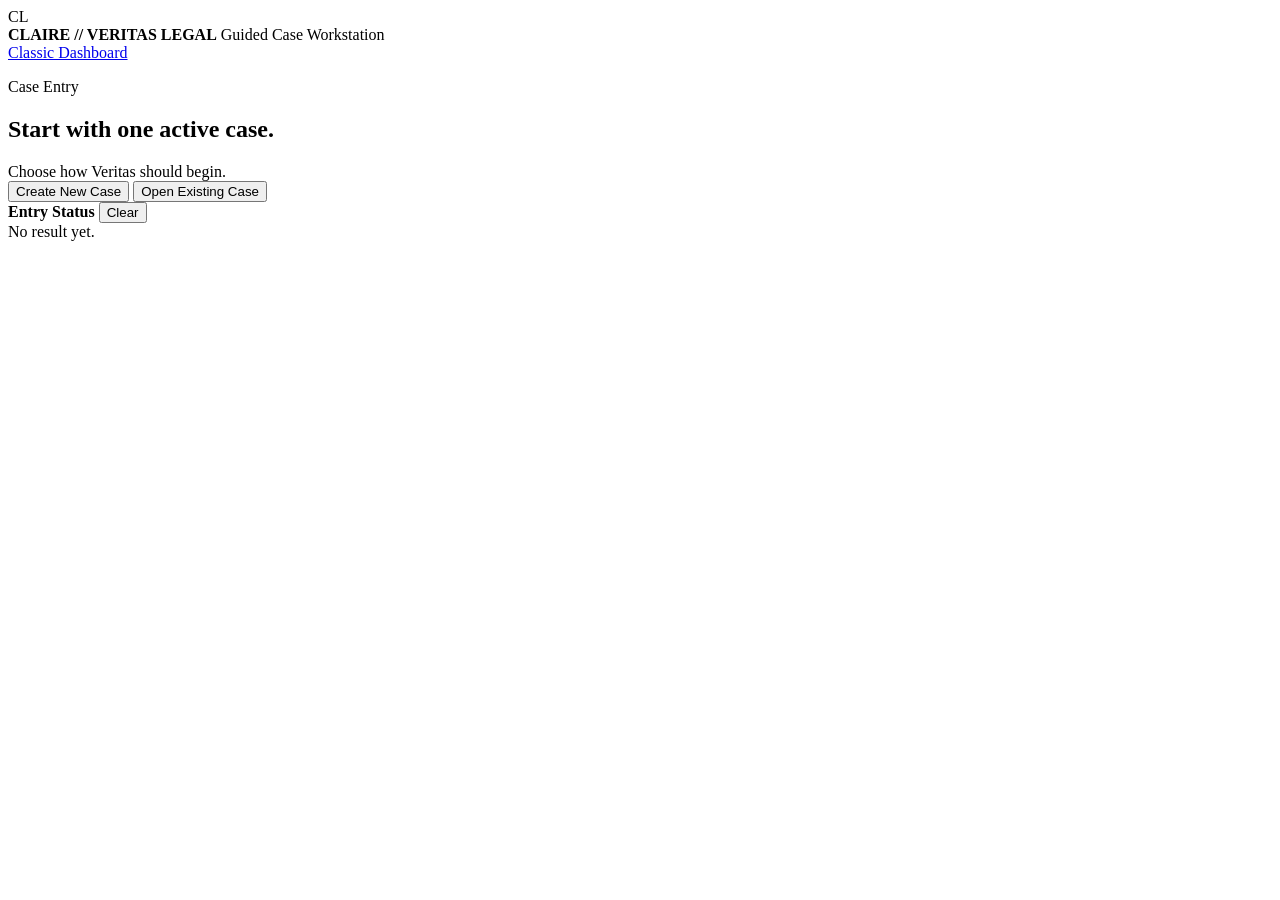
==== web/guided.html @ 20d494d3 "Add guided Veritas case entry foundation" ====
<!DOCTYPE html>
<html lang="en">
<head>
  <meta charset="UTF-8">
  <meta name="viewport" content="width=device-width, initial-scale=1.0">
  <title>VERITAS Guided Case Entry</title>
  <link rel="stylesheet" href="/static/styles.css">
</head>
<body class="guided-body">
  <div class="guided-shell">
    <header class="guided-topbar">
      <div class="brand">
        <div class="brand-mark">CL</div>
        <div class="brand-copy">
          <strong>CLAIRE // VERITAS LEGAL</strong>
          <span>Guided Case Workstation</span>
        </div>
      </div>
      <a class="button" href="./">Classic Dashboard</a>
    </header>

    <main class="guided-main">
      <section id="entry-screen" class="panel guided-panel">
        <div class="panel-head">
          <div>
            <p class="section-label">Case Entry</p>
            <h1>Start with one active case.</h1>
            <div id="entry-copy" class="muted">Choose how Veritas should begin.</div>
          </div>
        </div>
        <div class="panel-body guided-actions">
          <button class="button primary" id="resume-last-case" hidden>Resume Last Case</button>
          <button class="button" id="choose-another-case" hidden>Choose Another Case</button>
          <button class="button primary" id="create-new-case">Create New Case</button>
          <button class="button" id="open-existing-case">Open Existing Case</button>
          <div id="entry-result" class="action-result-panel" aria-live="polite">
            <div class="action-result-head">
              <strong>Entry Status</strong>
              <button class="button mini clear-result" type="button" data-clear-result="entry-result">Clear</button>
            </div>
            <div class="action-result-body">No result yet.</div>
          </div>
          <div id="case-picker" class="guided-picker" hidden></div>
        </div>
      </section>

      <section id="intake-screen" class="panel guided-panel" hidden>
        <div class="panel-head">
          <div>
            <p class="section-label">Guided Intake</p>
            <h1 id="intake-heading">New Case</h1>
            <div class="muted">Veritas asks one question at a time. Press Enter or Continue to advance.</div>
          </div>
          <span id="intake-step" class="timeline-pill">Step 1</span>
        </div>
        <div class="panel-body guided-intake">
          <section class="guided-preview-card">
            <div class="subhead">Live Case Preview</div>
            <div id="live-preview" class="guided-preview-list"></div>
          </section>

          <section class="guided-question-card">
            <div class="timeline-pill">AI Intake Guide</div>
            <h2 id="active-question">What should this case be called?</h2>
            <div id="question-help" class="note">Use a short working title.</div>
            <input id="guided-answer" type="text" autocomplete="off">
            <label id="not-assigned-row" class="guided-check-row" hidden>
              <input id="not-assigned-check" type="checkbox">
              Not assigned yet
            </label>
            <div class="guided-actions-row">
              <button class="button" id="intake-back">Back</button>
              <button class="button" id="intake-skip" hidden>Skip</button>
              <button class="button primary" id="intake-continue">Continue</button>
            </div>
            <div id="intake-result" class="action-result-panel" aria-live="polite">
              <div class="action-result-head">
                <strong>Intake Status</strong>
                <button class="button mini clear-result" type="button" data-clear-result="intake-result">Clear</button>
              </div>
              <div class="action-result-body">No result yet.</div>
            </div>
          </section>
        </div>
      </section>

      <section id="review-screen" class="panel guided-panel" hidden>
        <div class="panel-head">
          <div>
            <p class="section-label">Final Review</p>
            <h1>The case is ready to create.</h1>
            <div class="muted">Nothing is permanent until Create Case is confirmed.</div>
          </div>
        </div>
        <div class="panel-body">
          <div id="review-list" class="guided-preview-list"></div>
          <div class="guided-actions-row">
            <button class="button" id="review-back">Back</button>
            <button class="button" id="continue-details">Continue Adding Details</button>
            <button class="button primary" id="create-case-final">Create Case</button>
          </div>
          <div id="review-result" class="action-result-panel" aria-live="polite">
            <div class="action-result-head">
              <strong>Review Status</strong>
              <button class="button mini clear-result" type="button" data-clear-result="review-result">Clear</button>
            </div>
            <div class="action-result-body">No result yet.</div>
          </div>
        </div>
      </section>

      <section id="active-screen" class="panel guided-panel" hidden>
        <div class="panel-head">
          <div>
            <p class="section-label">Active Case</p>
            <h1 id="active-title">Active Case</h1>
            <div id="active-summary" class="muted"></div>
          </div>
          <span id="active-status" class="timeline-pill">Active</span>
        </div>
        <div class="panel-body guided-active-tools">
          <button class="button primary" id="active-add-documents">Add Documents</button>
          <button class="button" id="active-edit-case">Edit Case</button>
          <button class="button" id="active-change-case">Change Case</button>
          <button class="button" id="active-ask-veritas">Ask Veritas</button>
          <button class="button" id="active-review-evidence">Review Evidence</button>
          <button class="button" id="active-view-timeline">View Timeline</button>
          <button class="button" id="active-view-contradictions">View Contradictions</button>
          <button class="button" id="active-view-parties">View Parties</button>
          <button class="button" id="active-view-financials">View Financial Records</button>
          <button class="button" id="active-view-filings">View Filings</button>
          <button class="button" id="active-build-report">Build Report</button>
          <div id="active-result" class="action-result-panel" aria-live="polite">
            <div class="action-result-head">
              <strong>Active Case Status</strong>
              <button class="button mini clear-result" type="button" data-clear-result="active-result">Clear</button>
            </div>
            <div class="action-result-body">No result yet.</div>
          </div>
        </div>
      </section>
    </main>
  </div>
  <script src="/static/guided.js"></script>
</body>
</html>
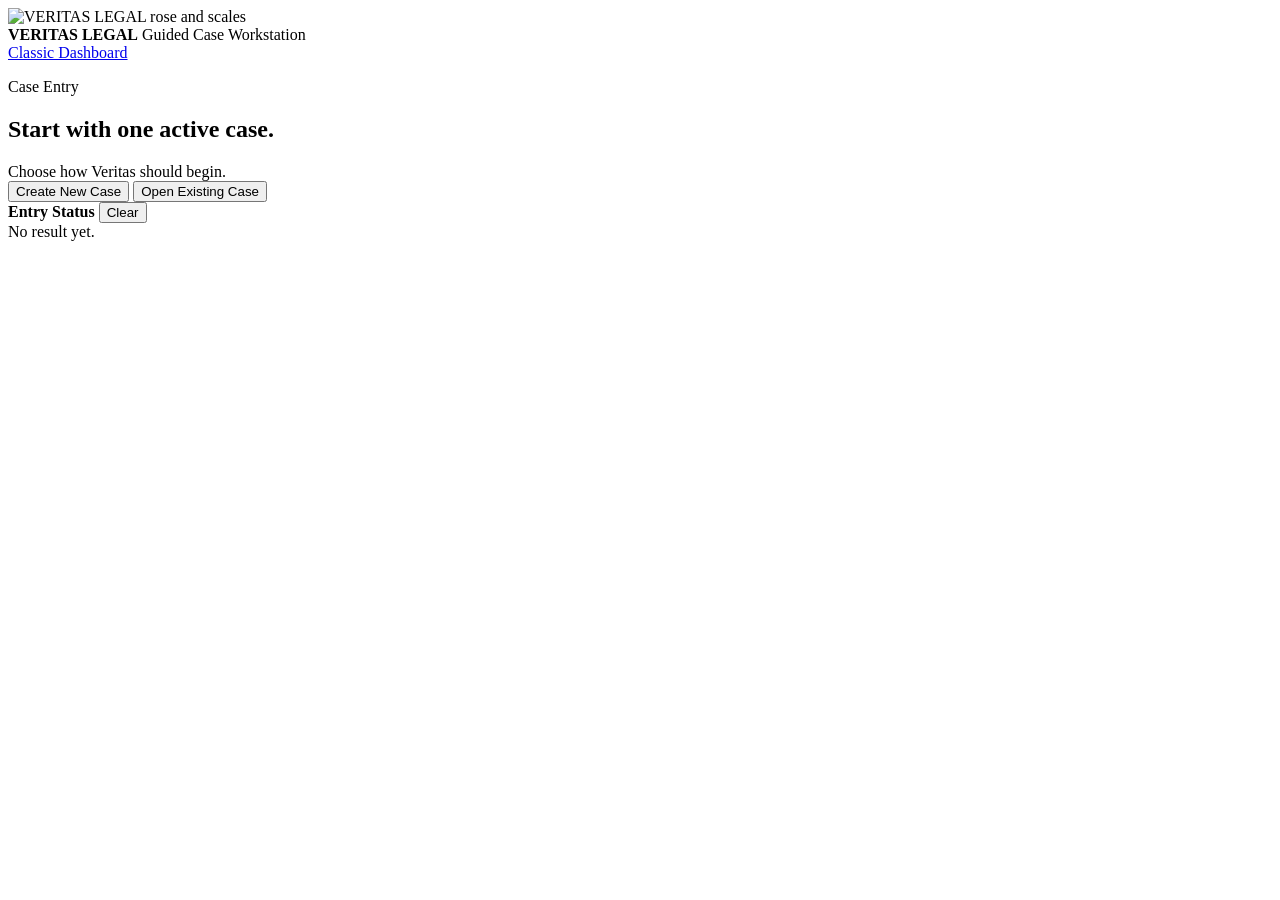
==== commit 24920af1: "Preserve VERITAS canonical branding and web dependency fix" ====
--- a/web/guided.html
+++ b/web/guided.html
@@ -10,13 +10,13 @@
   <div class="guided-shell">
     <header class="guided-topbar">
       <div class="brand">
-        <div class="brand-mark">CL</div>
+        <img class="brand-logo" src="/static/veritas_logo.png" alt="VERITAS LEGAL rose and scales">
         <div class="brand-copy">
-          <strong>CLAIRE // VERITAS LEGAL</strong>
+          <strong>VERITAS LEGAL</strong>
           <span>Guided Case Workstation</span>
         </div>
       </div>
-      <a class="button" href="./">Classic Dashboard</a>
+      <a class="button" href="/" aria-label="Open classic Veritas dashboard">Classic Dashboard</a>
     </header>
 
     <main class="guided-main">
@@ -88,7 +88,7 @@
         <div class="panel-head">
           <div>
             <p class="section-label">Final Review</p>
-            <h1>The case is ready to create.</h1>
+            <h1>THE CASE IS READY TO CREATE</h1>
             <div class="muted">Nothing is permanent until Create Case is confirmed.</div>
           </div>
         </div>
@@ -97,7 +97,7 @@
           <div class="guided-actions-row">
             <button class="button" id="review-back">Back</button>
             <button class="button" id="continue-details">Continue Adding Details</button>
-            <button class="button primary" id="create-case-final">Create Case</button>
+            <button class="button primary" id="create-case-final">Create Case Now</button>
           </div>
           <div id="review-result" class="action-result-panel" aria-live="polite">
             <div class="action-result-head">
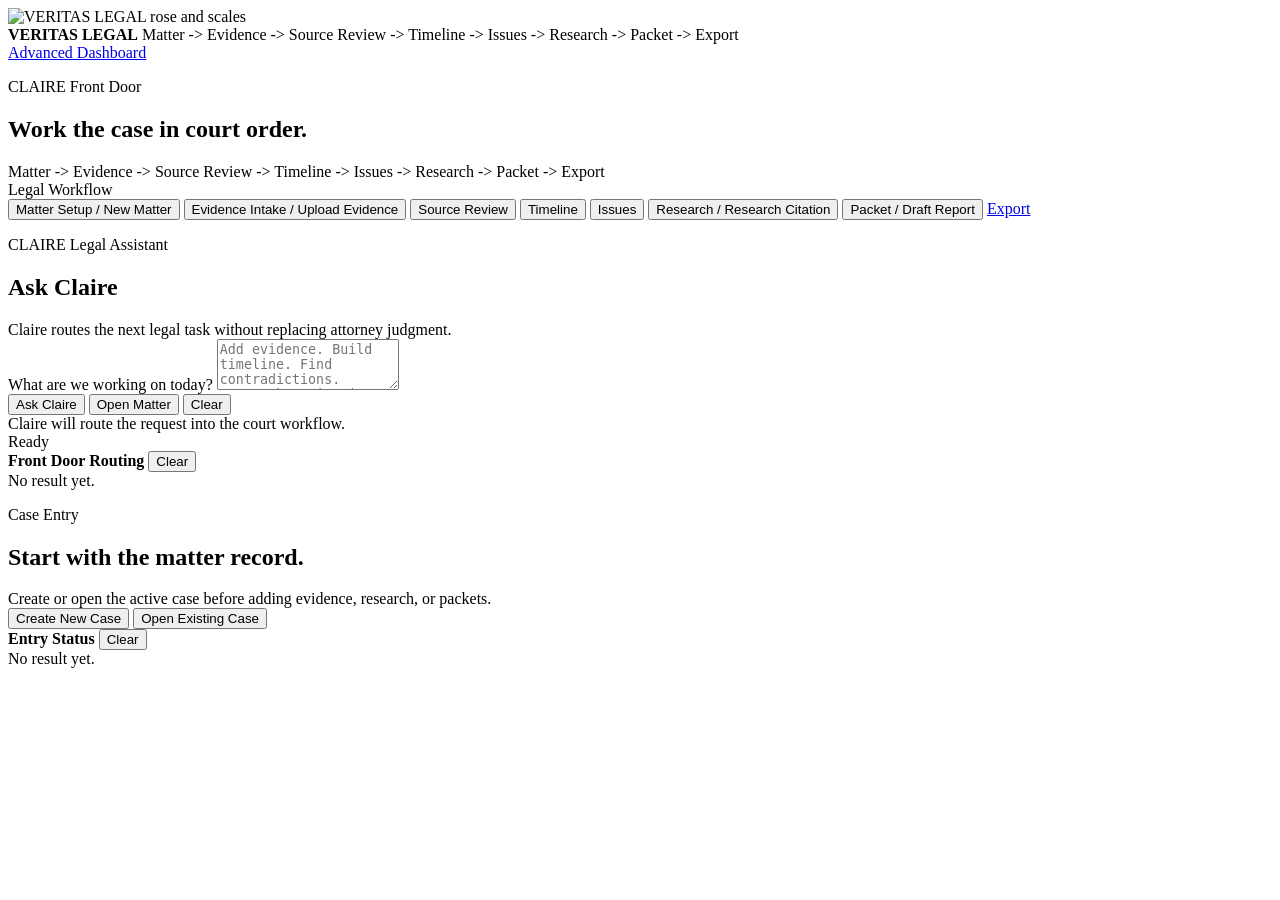
==== commit 1670d5b7: "Simplify legal workflow front door" ====
--- a/web/guided.html
+++ b/web/guided.html
@@ -3,7 +3,7 @@
 <head>
   <meta charset="UTF-8">
   <meta name="viewport" content="width=device-width, initial-scale=1.0">
-  <title>VERITAS Guided Case Entry</title>
+  <title>CLAIRE // VERITAS Legal Workflow</title>
   <link rel="stylesheet" href="/static/styles.css">
 </head>
 <body class="guided-body">
@@ -13,19 +13,67 @@
         <img class="brand-logo" src="/static/veritas_logo.png" alt="VERITAS LEGAL rose and scales">
         <div class="brand-copy">
           <strong>VERITAS LEGAL</strong>
-          <span>Guided Case Workstation</span>
+          <span>Matter -> Evidence -> Source Review -> Timeline -> Issues -> Research -> Packet -> Export</span>
         </div>
       </div>
-      <a class="button" href="/" aria-label="Open classic Veritas dashboard">Classic Dashboard</a>
+      <a class="button" href="/dashboard" aria-label="Open advanced Veritas dashboard">Advanced Dashboard</a>
     </header>
 
     <main class="guided-main">
+      <section class="panel guided-panel workflow-front-door">
+        <div class="panel-head">
+          <div>
+            <p class="section-label">CLAIRE Front Door</p>
+            <h1>Work the case in court order.</h1>
+            <div class="muted">Matter -> Evidence -> Source Review -> Timeline -> Issues -> Research -> Packet -> Export</div>
+          </div>
+          <span class="timeline-pill">Legal Workflow</span>
+        </div>
+        <div class="panel-body">
+          <div class="legal-workflow-steps" aria-label="Legal workflow stages">
+            <button class="button primary" id="front-door-new-matter" type="button">Matter Setup / New Matter</button>
+            <button class="button" id="front-door-upload" type="button">Evidence Intake / Upload Evidence</button>
+            <button class="button" id="front-door-search" type="button">Source Review</button>
+            <button class="button" id="front-door-timeline" type="button">Timeline</button>
+            <button class="button" id="front-door-contradictions" type="button">Issues</button>
+            <button class="button" id="front-door-citation" type="button">Research / Research Citation</button>
+            <button class="button" id="front-door-draft" type="button">Packet / Draft Report</button>
+            <a class="button" href="/dashboard#draft-panel">Export</a>
+          </div>
+          <div class="claire-assistant-card">
+            <div>
+              <p class="section-label">CLAIRE Legal Assistant</p>
+              <h2>Ask Claire</h2>
+              <div class="note">Claire routes the next legal task without replacing attorney judgment.</div>
+            </div>
+            <label class="field front-door-field">
+              <span>What are we working on today?</span>
+              <textarea id="front-door-input" rows="3" placeholder="Add evidence. Build timeline. Find contradictions. Research a citation. Draft an attorney-review packet."></textarea>
+            </label>
+            <div class="guided-actions-row">
+              <button class="button primary" id="front-door-go" type="button">Ask Claire</button>
+              <button class="button" id="front-door-open-matter" type="button">Open Matter</button>
+              <button class="button" id="front-door-clear" type="button">Clear</button>
+            </div>
+            <div id="front-door-response" class="front-door-response note" aria-live="polite">Claire will route the request into the court workflow.</div>
+            <div id="front-door-status" class="timeline-pill">Ready</div>
+            <div id="front-door-result" class="action-result-panel" aria-live="polite">
+              <div class="action-result-head">
+                <strong>Front Door Routing</strong>
+                <button class="button mini clear-result" type="button" data-clear-result="front-door-result">Clear</button>
+              </div>
+              <div class="action-result-body">No result yet.</div>
+            </div>
+          </div>
+        </div>
+      </section>
+
       <section id="entry-screen" class="panel guided-panel">
         <div class="panel-head">
           <div>
             <p class="section-label">Case Entry</p>
-            <h1>Start with one active case.</h1>
-            <div id="entry-copy" class="muted">Choose how Veritas should begin.</div>
+            <h1>Start with the matter record.</h1>
+            <div id="entry-copy" class="muted">Create or open the active case before adding evidence, research, or packets.</div>
           </div>
         </div>
         <div class="panel-body guided-actions">
@@ -130,6 +178,7 @@
           <button class="button" id="active-view-financials">View Financial Records</button>
           <button class="button" id="active-view-filings">View Filings</button>
           <button class="button" id="active-build-report">Build Report</button>
+          <a class="button" href="/dashboard">Advanced Dashboard</a>
           <div id="active-result" class="action-result-panel" aria-live="polite">
             <div class="action-result-head">
               <strong>Active Case Status</strong>
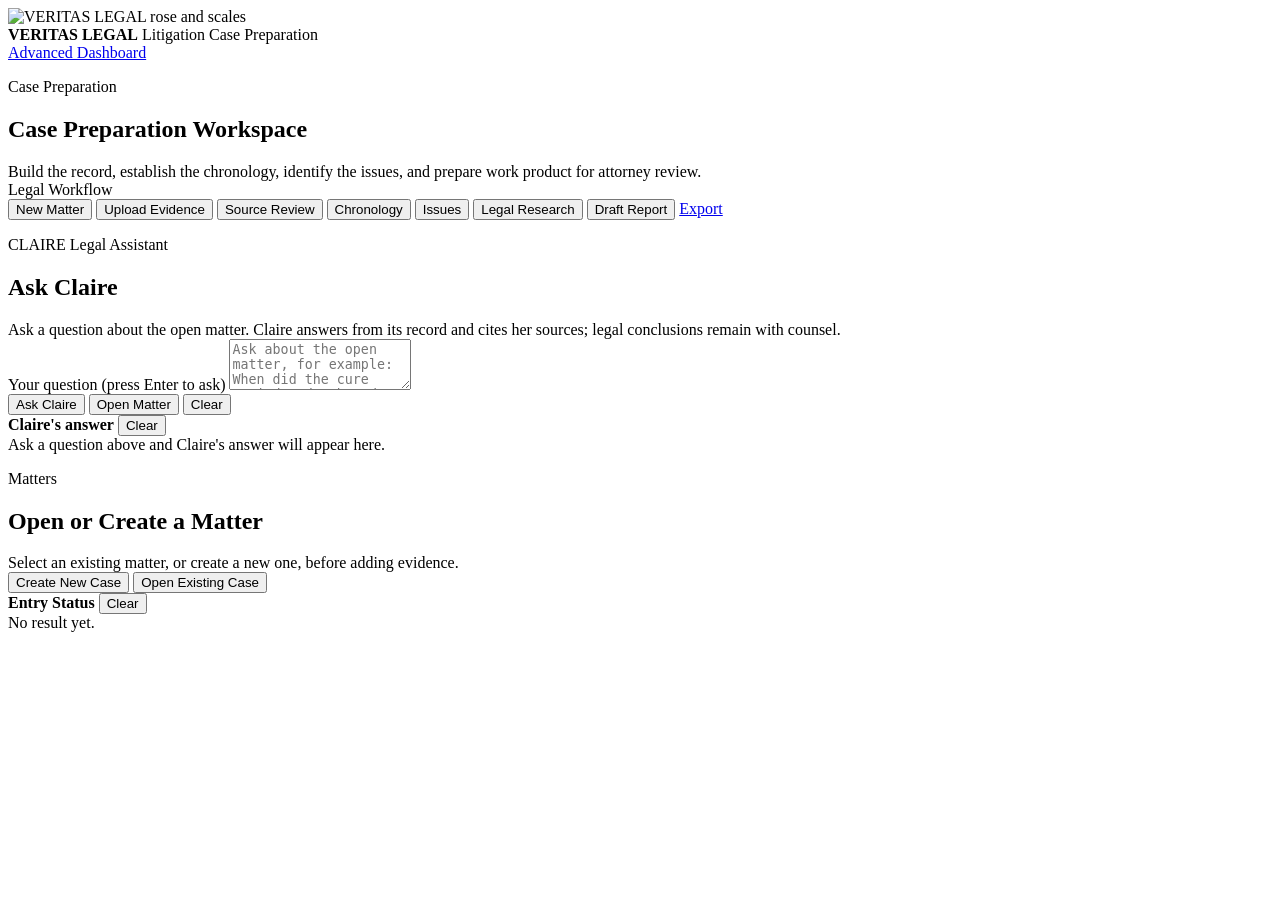
==== commit 2665ef90: "Professional front page: legal typography, plain wording, a working Ask Claire Headings use EB Garam" ====
--- a/web/guided.html
+++ b/web/guided.html
@@ -4,6 +4,9 @@
   <meta charset="UTF-8">
   <meta name="viewport" content="width=device-width, initial-scale=1.0">
   <title>CLAIRE // VERITAS Legal Workflow</title>
+  <link rel="preconnect" href="https://fonts.googleapis.com">
+  <link rel="preconnect" href="https://fonts.gstatic.com" crossorigin>
+  <link rel="stylesheet" href="https://fonts.googleapis.com/css2?family=EB+Garamond:wght@400;500;600&display=swap">
   <link rel="stylesheet" href="/static/styles.css">
 </head>
 <body class="guided-body">
@@ -13,7 +16,7 @@
         <img class="brand-logo" src="/static/veritas_logo.png" alt="VERITAS LEGAL rose and scales">
         <div class="brand-copy">
           <strong>VERITAS LEGAL</strong>
-          <span>Matter -> Evidence -> Source Review -> Timeline -> Issues -> Research -> Packet -> Export</span>
+          <span>Litigation Case Preparation</span>
         </div>
       </div>
       <a class="button" href="/dashboard" aria-label="Open advanced Veritas dashboard">Advanced Dashboard</a>
@@ -23,46 +26,46 @@
       <section class="panel guided-panel workflow-front-door">
         <div class="panel-head">
           <div>
-            <p class="section-label">CLAIRE Front Door</p>
-            <h1>Work the case in court order.</h1>
-            <div class="muted">Matter -> Evidence -> Source Review -> Timeline -> Issues -> Research -> Packet -> Export</div>
+            <p class="section-label">Case Preparation</p>
+            <h1>Case Preparation Workspace</h1>
+            <div class="muted">Build the record, establish the chronology, identify the issues, and prepare work product for attorney review.</div>
           </div>
           <span class="timeline-pill">Legal Workflow</span>
         </div>
         <div class="panel-body">
           <div class="legal-workflow-steps" aria-label="Legal workflow stages">
-            <button class="button primary" id="front-door-new-matter" type="button">Matter Setup / New Matter</button>
-            <button class="button" id="front-door-upload" type="button">Evidence Intake / Upload Evidence</button>
+            <button class="button primary" id="front-door-new-matter" type="button">New Matter</button>
+            <button class="button" id="front-door-upload" type="button">Upload Evidence</button>
             <button class="button" id="front-door-search" type="button">Source Review</button>
-            <button class="button" id="front-door-timeline" type="button">Timeline</button>
+            <button class="button" id="front-door-timeline" type="button">Chronology</button>
             <button class="button" id="front-door-contradictions" type="button">Issues</button>
-            <button class="button" id="front-door-citation" type="button">Research / Research Citation</button>
-            <button class="button" id="front-door-draft" type="button">Packet / Draft Report</button>
+            <button class="button" id="front-door-citation" type="button">Legal Research</button>
+            <button class="button" id="front-door-draft" type="button">Draft Report</button>
             <a class="button" href="/dashboard#draft-panel">Export</a>
           </div>
           <div class="claire-assistant-card">
             <div>
               <p class="section-label">CLAIRE Legal Assistant</p>
               <h2>Ask Claire</h2>
-              <div class="note">Claire routes the next legal task without replacing attorney judgment.</div>
+              <div class="note">Ask a question about the open matter. Claire answers from its record and cites her sources; legal conclusions remain with counsel.</div>
             </div>
             <label class="field front-door-field">
-              <span>What are we working on today?</span>
-              <textarea id="front-door-input" rows="3" placeholder="Add evidence. Build timeline. Find contradictions. Research a citation. Draft an attorney-review packet."></textarea>
+              <span>Your question (press Enter to ask)</span>
+              <textarea id="front-door-input" rows="3" placeholder="Ask about the open matter, for example: When did the cure period end? What does the record say about notice?"></textarea>
             </label>
             <div class="guided-actions-row">
               <button class="button primary" id="front-door-go" type="button">Ask Claire</button>
               <button class="button" id="front-door-open-matter" type="button">Open Matter</button>
               <button class="button" id="front-door-clear" type="button">Clear</button>
             </div>
-            <div id="front-door-response" class="front-door-response note" aria-live="polite">Claire will route the request into the court workflow.</div>
-            <div id="front-door-status" class="timeline-pill">Ready</div>
-            <div id="front-door-result" class="action-result-panel" aria-live="polite">
+            <div id="front-door-response" class="front-door-response note" hidden></div>
+            <div id="front-door-status" class="timeline-pill" hidden>Ready</div>
+            <div id="front-door-result" class="action-result-panel claire-answer-panel" aria-live="polite">
               <div class="action-result-head">
-                <strong>Front Door Routing</strong>
+                <strong>Claire's answer</strong>
                 <button class="button mini clear-result" type="button" data-clear-result="front-door-result">Clear</button>
               </div>
-              <div class="action-result-body">No result yet.</div>
+              <div class="action-result-body">Ask a question above and Claire's answer will appear here.</div>
             </div>
           </div>
         </div>
@@ -71,9 +74,9 @@
       <section id="entry-screen" class="panel guided-panel">
         <div class="panel-head">
           <div>
-            <p class="section-label">Case Entry</p>
-            <h1>Start with the matter record.</h1>
-            <div id="entry-copy" class="muted">Create or open the active case before adding evidence, research, or packets.</div>
+            <p class="section-label">Matters</p>
+            <h1>Open or Create a Matter</h1>
+            <div id="entry-copy" class="muted">Select an existing matter, or create a new one, before adding evidence.</div>
           </div>
         </div>
         <div class="panel-body guided-actions">
@@ -136,8 +139,8 @@
         <div class="panel-head">
           <div>
             <p class="section-label">Final Review</p>
-            <h1>THE CASE IS READY TO CREATE</h1>
-            <div class="muted">Nothing is permanent until Create Case is confirmed.</div>
+            <h1>Review Matter Details</h1>
+            <div class="muted">Confirm the details below. The matter is not created until you select Create Case Now.</div>
           </div>
         </div>
         <div class="panel-body">
